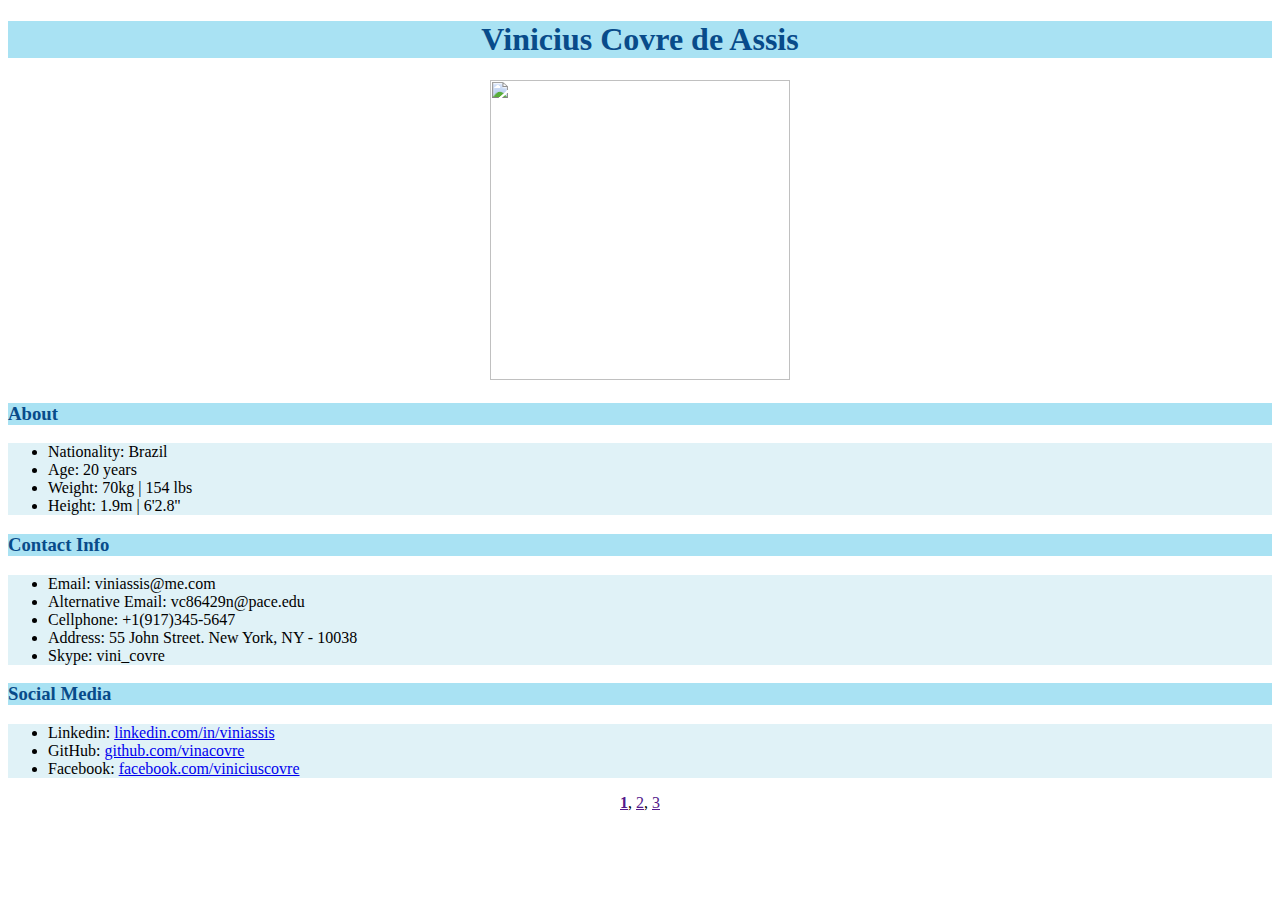
==== HW1/1.html @ ed899a86 "first page READY" ====
<!DOCTYPE html>
<html>
    </head>
        <title>Vinicius Covre de Assis</title>
    </head>

    <body>
        <h1 style="color:#084B8A; font-family:Verdana; background-color:#A9E2F3; text-align:center">
            Vinicius Covre de Assis
        </h1>

        <center>
            <img src="https://scontent-iad3-1.xx.fbcdn.net/hphotos-xpt1/v/t1.0-9/12631353_1041621535900995_5723607275430244218_n.jpg?oh=0f193fcce994d551d4540339f7254f6e&oe=572D8BB7" width="300" height="300"/>
        </center>

        <h3 style="color:#084B8A; font-family:Verdana; background-color:#A9E2F3">
            About
        </h3>

        <ul style="font-family:Verdana; background-color:#E0F2F7">
            <li>Nationality: Brazil</li>
            <li>Age: 20 years</li>
            <li>Weight: 70kg | 154 lbs</li>
            <li>Height: 1.9m | 6'2.8''</li>
        </ul>

        <h3 style="color:#084B8A; font-family:Verdana; background-color:#A9E2F3">
            Contact Info
        </h3>

        <ul style="font-family:Verdana; background-color:#E0F2F7">
            <li>Email: viniassis@me.com</li>
            <li>Alternative Email: vc86429n@pace.edu</li>
            <li>Cellphone: +1(917)345-5647</li>
            <li>Address: 55 John Street. New York, NY - 10038</li>
            <li>Skype: vini_covre</li>
        </ul>

        <h3 style="color:#084B8A; font-family:Verdana; background-color:#A9E2F3">
            Social Media
        </h3>

        <ul style="font-family:Verdana; background-color:#E0F2F7">
            <li>
                Linkedin: <a href="https://www.linkedin.com/in/viniassis">linkedin.com/in/viniassis</a>
            </li>

            <li>
                GitHub: <a href="https://github.com/vinacovre">github.com/vinacovre</a>
            </li>

            <li>
                Facebook: <a href="http://facebook.com/viniciuscovre">facebook.com/viniciuscovre</a>
            </li>
        </ul>

        <p style="text-align:center; font-family:Verdana">
            <a href file:///Users/vinacovre/Documents/GitHub/web-scripting/HW1/1.html><strong>1</strong></a>,
            <a href file:///Users/vinacovre/Documents/GitHub/web-scripting/HW1/2.html>2</a>,
            <a href file:///Users/vinacovre/Documents/GitHub/web-scripting/HW1/3.html>3</a>
        </p>

    </body>
</html>
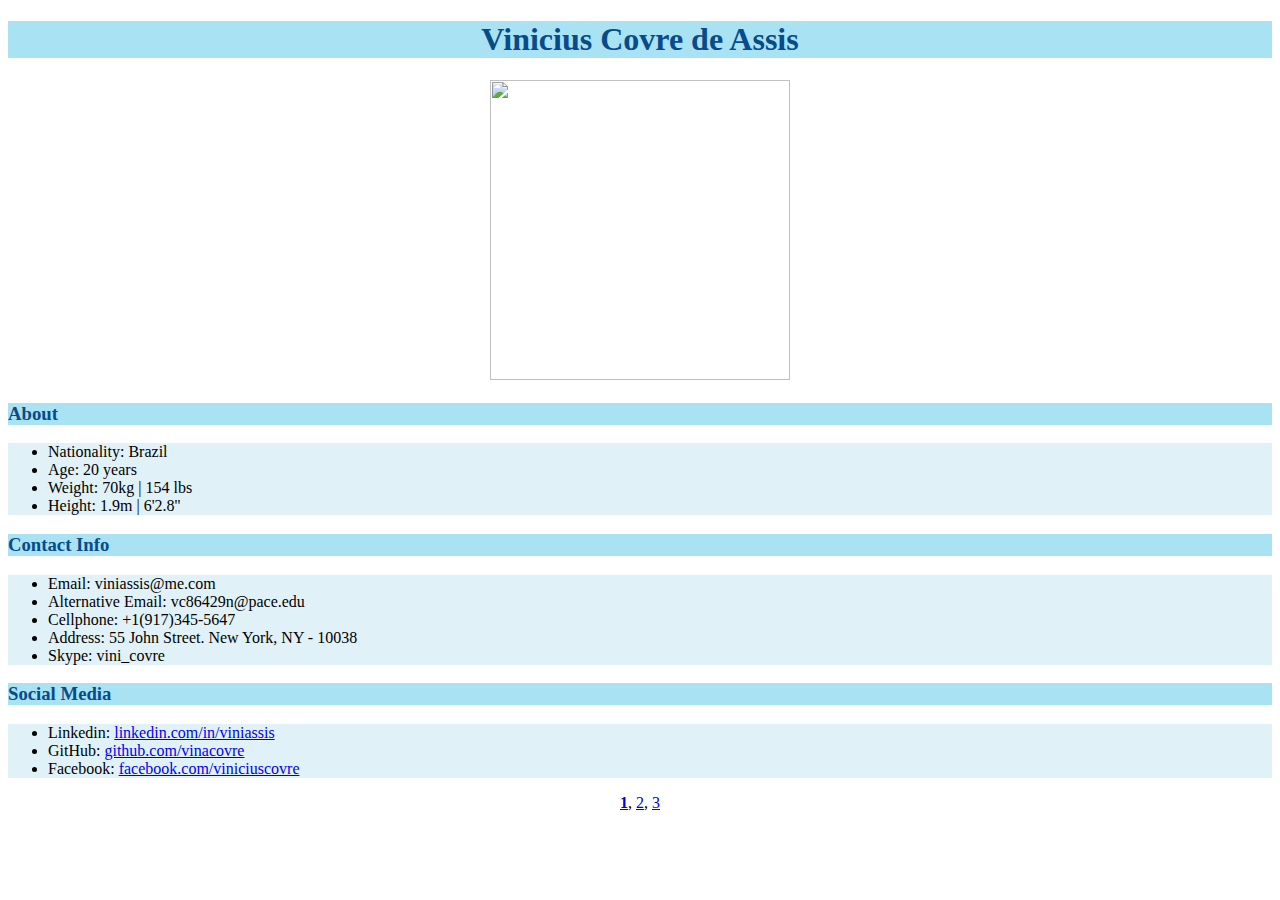
==== commit 91c1d3e3: "second page of website ready" ====
--- a/HW1/1.html
+++ b/HW1/1.html
@@ -1,7 +1,8 @@
 <!DOCTYPE html>
 <html>
     </head>
-        <title>Vinicius Covre de Assis</title>
+        <meta charset="utf-8">
+        <title>basic info | Vinicius</title>
     </head>
 
     <body>
@@ -55,9 +56,9 @@
         </ul>
 
         <p style="text-align:center; font-family:Verdana">
-            <a href file:///Users/vinacovre/Documents/GitHub/web-scripting/HW1/1.html><strong>1</strong></a>,
-            <a href file:///Users/vinacovre/Documents/GitHub/web-scripting/HW1/2.html>2</a>,
-            <a href file:///Users/vinacovre/Documents/GitHub/web-scripting/HW1/3.html>3</a>
+            <a href="1.html"><strong>1</strong></a>,
+            <a href="2.html">2</a>,
+            <a href="3.html">3</a>
         </p>
 
     </body>
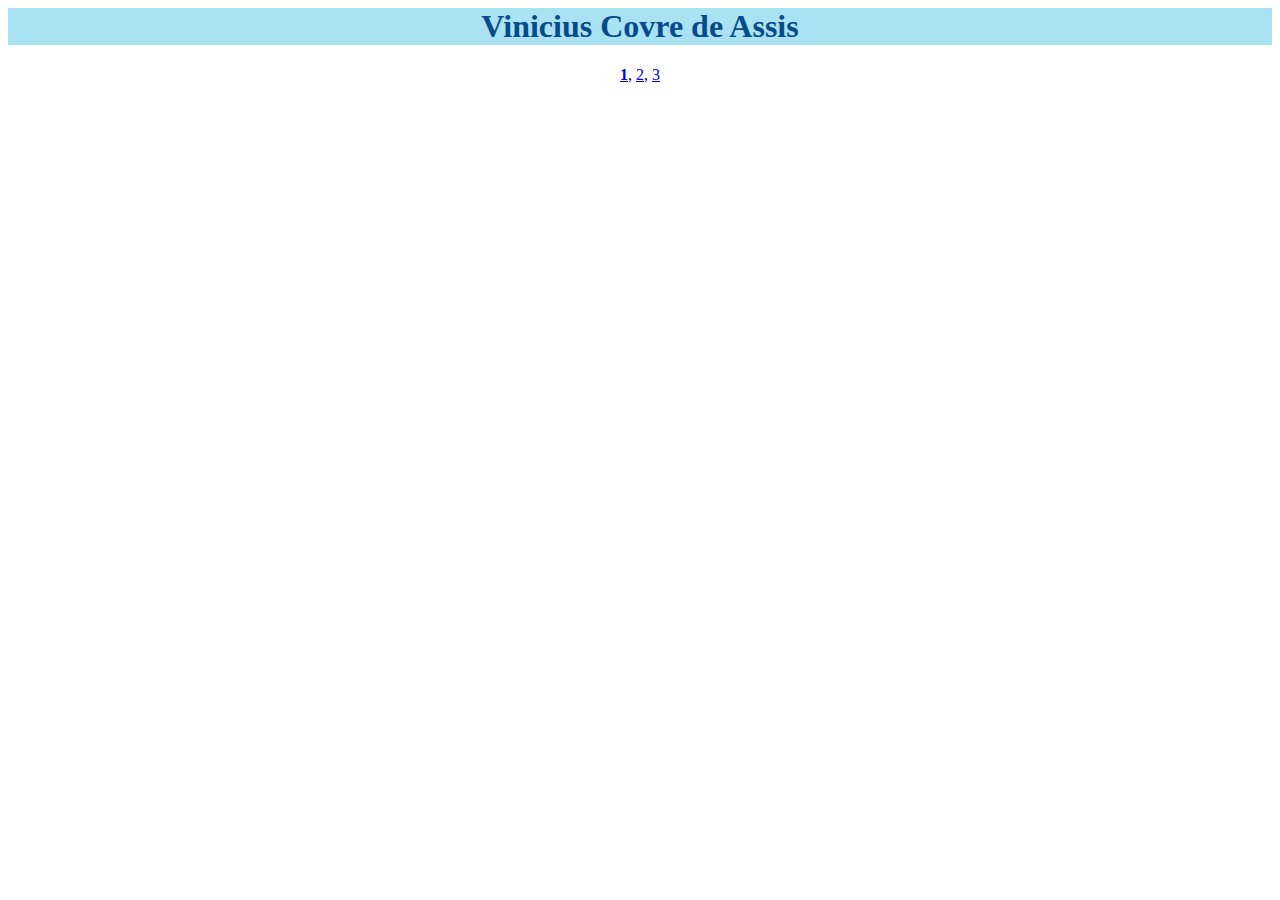
==== commit cbc4de9c: "redefined 1st, 2nd and 3rd pages" ====
--- a/HW1/1.html
+++ b/HW1/1.html
@@ -1,65 +1,19 @@
-<!DOCTYPE html>
+<DOCTYPE! html>
 <html>
-    </head>
+    <head>
         <meta charset="utf-8">
-        <title>basic info | Vinicius</title>
+        <title>Home | Vinicius</title>
     </head>
 
     <body>
         <h1 style="color:#084B8A; font-family:Verdana; background-color:#A9E2F3; text-align:center">
             Vinicius Covre de Assis
         </h1>
-
-        <center>
-            <img src="https://scontent-iad3-1.xx.fbcdn.net/hphotos-xpt1/v/t1.0-9/12631353_1041621535900995_5723607275430244218_n.jpg?oh=0f193fcce994d551d4540339f7254f6e&oe=572D8BB7" width="300" height="300"/>
-        </center>
-
-        <h3 style="color:#084B8A; font-family:Verdana; background-color:#A9E2F3">
-            About
-        </h3>
-
-        <ul style="font-family:Verdana; background-color:#E0F2F7">
-            <li>Nationality: Brazil</li>
-            <li>Age: 20 years</li>
-            <li>Weight: 70kg | 154 lbs</li>
-            <li>Height: 1.9m | 6'2.8''</li>
-        </ul>
-
-        <h3 style="color:#084B8A; font-family:Verdana; background-color:#A9E2F3">
-            Contact Info
-        </h3>
-
-        <ul style="font-family:Verdana; background-color:#E0F2F7">
-            <li>Email: viniassis@me.com</li>
-            <li>Alternative Email: vc86429n@pace.edu</li>
-            <li>Cellphone: +1(917)345-5647</li>
-            <li>Address: 55 John Street. New York, NY - 10038</li>
-            <li>Skype: vini_covre</li>
-        </ul>
-
-        <h3 style="color:#084B8A; font-family:Verdana; background-color:#A9E2F3">
-            Social Media
-        </h3>
-
-        <ul style="font-family:Verdana; background-color:#E0F2F7">
-            <li>
-                Linkedin: <a href="https://www.linkedin.com/in/viniassis">linkedin.com/in/viniassis</a>
-            </li>
-
-            <li>
-                GitHub: <a href="https://github.com/vinacovre">github.com/vinacovre</a>
-            </li>
-
-            <li>
-                Facebook: <a href="http://facebook.com/viniciuscovre">facebook.com/viniciuscovre</a>
-            </li>
-        </ul>
-
+        
         <p style="text-align:center; font-family:Verdana">
             <a href="1.html"><strong>1</strong></a>,
             <a href="2.html">2</a>,
             <a href="3.html">3</a>
         </p>
-
     </body>
 </html>
